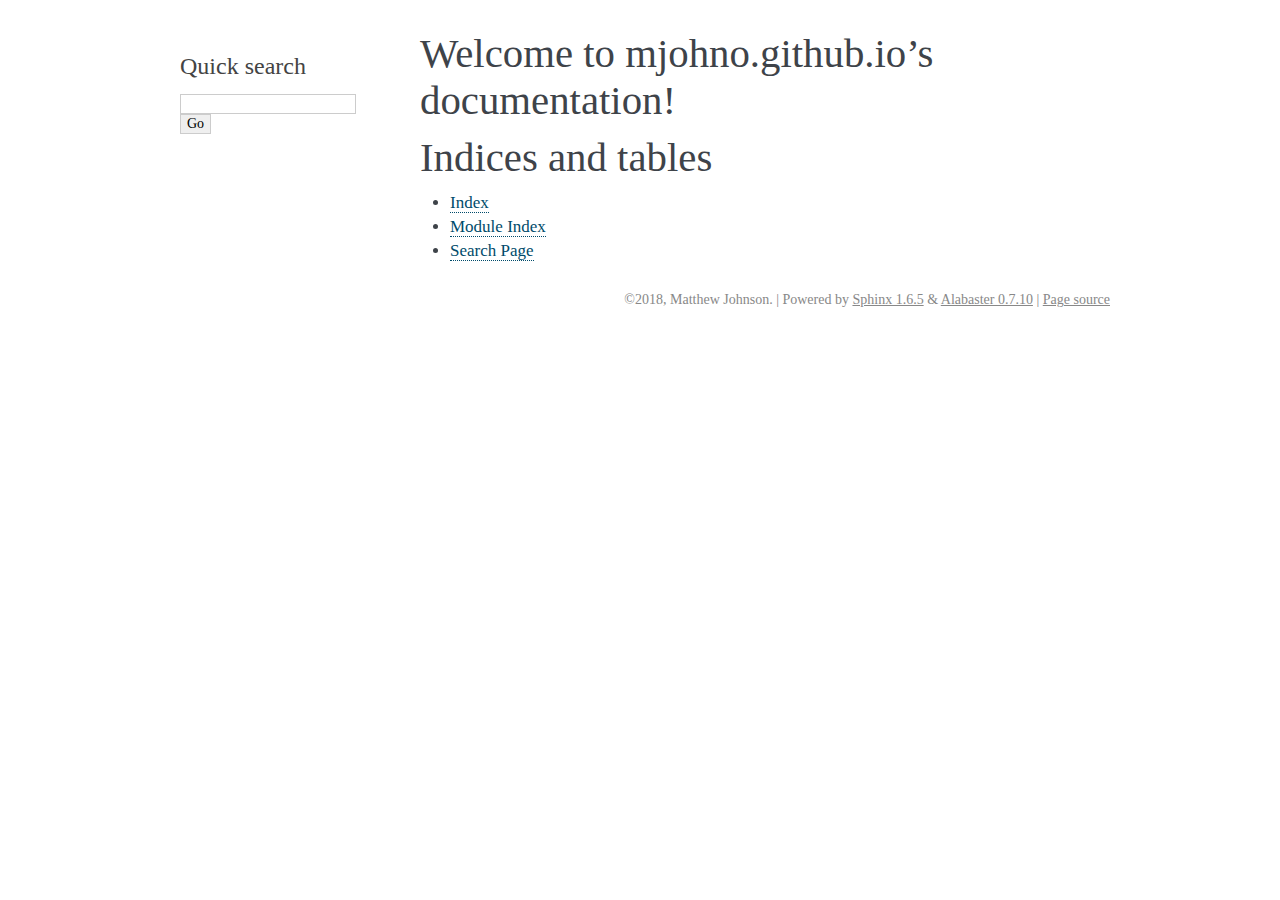
==== index.html @ a2be5b4f "Removing readme and adding first sphinx build" ====
<!DOCTYPE html PUBLIC "-//W3C//DTD XHTML 1.0 Transitional//EN"
  "http://www.w3.org/TR/xhtml1/DTD/xhtml1-transitional.dtd">

<html xmlns="http://www.w3.org/1999/xhtml">
  <head>
    <meta http-equiv="Content-Type" content="text/html; charset=utf-8" />
    <title>Welcome to mjohno.github.io’s documentation! &#8212; mjohno.github.io 1.0.0 documentation</title>
    <link rel="stylesheet" href="_static/alabaster.css" type="text/css" />
    <link rel="stylesheet" href="_static/pygments.css" type="text/css" />
    <script type="text/javascript">
      var DOCUMENTATION_OPTIONS = {
        URL_ROOT:    './',
        VERSION:     '1.0.0',
        COLLAPSE_INDEX: false,
        FILE_SUFFIX: '.html',
        HAS_SOURCE:  true,
        SOURCELINK_SUFFIX: '.txt'
      };
    </script>
    <script type="text/javascript" src="_static/jquery.js"></script>
    <script type="text/javascript" src="_static/underscore.js"></script>
    <script type="text/javascript" src="_static/doctools.js"></script>
    <link rel="index" title="Index" href="genindex.html" />
    <link rel="search" title="Search" href="search.html" />
   
  <link rel="stylesheet" href="_static/custom.css" type="text/css" />
  
  
  <meta name="viewport" content="width=device-width, initial-scale=0.9, maximum-scale=0.9" />

  </head>
  <body>
  

    <div class="document">
      <div class="documentwrapper">
        <div class="bodywrapper">
          <div class="body" role="main">
            
  <div class="section" id="welcome-to-mjohno-github-io-s-documentation">
<h1>Welcome to mjohno.github.io’s documentation!<a class="headerlink" href="#welcome-to-mjohno-github-io-s-documentation" title="Permalink to this headline">¶</a></h1>
<div class="toctree-wrapper compound">
</div>
</div>
<div class="section" id="indices-and-tables">
<h1>Indices and tables<a class="headerlink" href="#indices-and-tables" title="Permalink to this headline">¶</a></h1>
<ul class="simple">
<li><a class="reference internal" href="genindex.html"><span class="std std-ref">Index</span></a></li>
<li><a class="reference internal" href="py-modindex.html"><span class="std std-ref">Module Index</span></a></li>
<li><a class="reference internal" href="search.html"><span class="std std-ref">Search Page</span></a></li>
</ul>
</div>


          </div>
        </div>
      </div>
      <div class="sphinxsidebar" role="navigation" aria-label="main navigation">
        <div class="sphinxsidebarwrapper"><div class="relations">
<h3>Related Topics</h3>
<ul>
  <li><a href="#">Documentation overview</a><ul>
  </ul></li>
</ul>
</div>
<div id="searchbox" style="display: none" role="search">
  <h3>Quick search</h3>
    <form class="search" action="search.html" method="get">
      <div><input type="text" name="q" /></div>
      <div><input type="submit" value="Go" /></div>
      <input type="hidden" name="check_keywords" value="yes" />
      <input type="hidden" name="area" value="default" />
    </form>
</div>
<script type="text/javascript">$('#searchbox').show(0);</script>
        </div>
      </div>
      <div class="clearer"></div>
    </div>
    <div class="footer">
      &copy;2018, Matthew Johnson.
      
      |
      Powered by <a href="http://sphinx-doc.org/">Sphinx 1.6.5</a>
      &amp; <a href="https://github.com/bitprophet/alabaster">Alabaster 0.7.10</a>
      
      |
      <a href="_sources/index.rst.txt"
          rel="nofollow">Page source</a>
    </div>

    

    
  </body>
</html>
---- _static/alabaster.css ----
@import url("basic.css");

/* -- page layout ----------------------------------------------------------- */

body {
    font-family: 'goudy old style', 'minion pro', 'bell mt', Georgia, 'Hiragino Mincho Pro', serif;
    font-size: 17px;
    background-color: #fff;
    color: #000;
    margin: 0;
    padding: 0;
}


div.document {
    width: 940px;
    margin: 30px auto 0 auto;
}

div.documentwrapper {
    float: left;
    width: 100%;
}

div.bodywrapper {
    margin: 0 0 0 220px;
}

div.sphinxsidebar {
    width: 220px;
    font-size: 14px;
    line-height: 1.5;
}

hr {
    border: 1px solid #B1B4B6;
}

div.body {
    background-color: #fff;
    color: #3E4349;
    padding: 0 30px 0 30px;
}

div.body > .section {
    text-align: left;
}

div.footer {
    width: 940px;
    margin: 20px auto 30px auto;
    font-size: 14px;
    color: #888;
    text-align: right;
}

div.footer a {
    color: #888;
}

p.caption {
    font-family: inherit;
    font-size: inherit;
}


div.relations {
    display: none;
}


div.sphinxsidebar a {
    color: #444;
    text-decoration: none;
    border-bottom: 1px dotted #999;
}

div.sphinxsidebar a:hover {
    border-bottom: 1px solid #999;
}

div.sphinxsidebarwrapper {
    padding: 18px 10px;
}

div.sphinxsidebarwrapper p.logo {
    padding: 0;
    margin: -10px 0 0 0px;
    text-align: center;
}

div.sphinxsidebarwrapper h1.logo {
    margin-top: -10px;
    text-align: center;
    margin-bottom: 5px;
    text-align: left;
}

div.sphinxsidebarwrapper h1.logo-name {
    margin-top: 0px;
}

div.sphinxsidebarwrapper p.blurb {
    margin-top: 0;
    font-style: normal;
}

div.sphinxsidebar h3,
div.sphinxsidebar h4 {
    font-family: 'Garamond', 'Georgia', serif;
    color: #444;
    font-size: 24px;
    font-weight: normal;
    margin: 0 0 5px 0;
    padding: 0;
}

div.sphinxsidebar h4 {
    font-size: 20px;
}

div.sphinxsidebar h3 a {
    color: #444;
}

div.sphinxsidebar p.logo a,
div.sphinxsidebar h3 a,
div.sphinxsidebar p.logo a:hover,
div.sphinxsidebar h3 a:hover {
    border: none;
}

div.sphinxsidebar p {
    color: #555;
    margin: 10px 0;
}

div.sphinxsidebar ul {
    margin: 10px 0;
    padding: 0;
    color: #000;
}

div.sphinxsidebar ul li.toctree-l1 > a {
    font-size: 120%;
}

div.sphinxsidebar ul li.toctree-l2 > a {
    font-size: 110%;
}

div.sphinxsidebar input {
    border: 1px solid #CCC;
    font-family: 'goudy old style', 'minion pro', 'bell mt', Georgia, 'Hiragino Mincho Pro', serif;
    font-size: 1em;
}

div.sphinxsidebar hr {
    border: none;
    height: 1px;
    color: #AAA;
    background: #AAA;

    text-align: left;
    margin-left: 0;
    width: 50%;
}

/* -- body styles ----------------------------------------------------------- */

a {
    color: #004B6B;
    text-decoration: underline;
}

a:hover {
    color: #6D4100;
    text-decoration: underline;
}

div.body h1,
div.body h2,
div.body h3,
div.body h4,
div.body h5,
div.body h6 {
    font-family: 'Garamond', 'Georgia', serif;
    font-weight: normal;
    margin: 30px 0px 10px 0px;
    padding: 0;
}

div.body h1 { margin-top: 0; padding-top: 0; font-size: 240%; }
div.body h2 { font-size: 180%; }
div.body h3 { font-size: 150%; }
div.body h4 { font-size: 130%; }
div.body h5 { font-size: 100%; }
div.body h6 { font-size: 100%; }

a.headerlink {
    color: #DDD;
    padding: 0 4px;
    text-decoration: none;
}

a.headerlink:hover {
    color: #444;
    background: #EAEAEA;
}

div.body p, div.body dd, div.body li {
    line-height: 1.4em;
}

div.admonition {
    margin: 20px 0px;
    padding: 10px 30px;
    background-color: #EEE;
    border: 1px solid #CCC;
}

div.admonition tt.xref, div.admonition code.xref, div.admonition a tt {
    background-color: #FBFBFB;
    border-bottom: 1px solid #fafafa;
}

div.admonition p.admonition-title {
    font-family: 'Garamond', 'Georgia', serif;
    font-weight: normal;
    font-size: 24px;
    margin: 0 0 10px 0;
    padding: 0;
    line-height: 1;
}

div.admonition p.last {
    margin-bottom: 0;
}

div.highlight {
    background-color: #fff;
}

dt:target, .highlight {
    background: #FAF3E8;
}

div.warning {
    background-color: #FCC;
    border: 1px solid #FAA;
}

div.danger {
    background-color: #FCC;
    border: 1px solid #FAA;
    -moz-box-shadow: 2px 2px 4px #D52C2C;
    -webkit-box-shadow: 2px 2px 4px #D52C2C;
    box-shadow: 2px 2px 4px #D52C2C;
}

div.error {
    background-color: #FCC;
    border: 1px solid #FAA;
    -moz-box-shadow: 2px 2px 4px #D52C2C;
    -webkit-box-shadow: 2px 2px 4px #D52C2C;
    box-shadow: 2px 2px 4px #D52C2C;
}

div.caution {
    background-color: #FCC;
    border: 1px solid #FAA;
}

div.attention {
    background-color: #FCC;
    border: 1px solid #FAA;
}

div.important {
    background-color: #EEE;
    border: 1px solid #CCC;
}

div.note {
    background-color: #EEE;
    border: 1px solid #CCC;
}

div.tip {
    background-color: #EEE;
    border: 1px solid #CCC;
}

div.hint {
    background-color: #EEE;
    border: 1px solid #CCC;
}

div.seealso {
    background-color: #EEE;
    border: 1px solid #CCC;
}

div.topic {
    background-color: #EEE;
}

p.admonition-title {
    display: inline;
}

p.admonition-title:after {
    content: ":";
}

pre, tt, code {
    font-family: 'Consolas', 'Menlo', 'Deja Vu Sans Mono', 'Bitstream Vera Sans Mono', monospace;
    font-size: 0.9em;
}

.hll {
    background-color: #FFC;
    margin: 0 -12px;
    padding: 0 12px;
    display: block;
}

img.screenshot {
}

tt.descname, tt.descclassname, code.descname, code.descclassname {
    font-size: 0.95em;
}

tt.descname, code.descname {
    padding-right: 0.08em;
}

img.screenshot {
    -moz-box-shadow: 2px 2px 4px #EEE;
    -webkit-box-shadow: 2px 2px 4px #EEE;
    box-shadow: 2px 2px 4px #EEE;
}

table.docutils {
    border: 1px solid #888;
    -moz-box-shadow: 2px 2px 4px #EEE;
    -webkit-box-shadow: 2px 2px 4px #EEE;
    box-shadow: 2px 2px 4px #EEE;
}

table.docutils td, table.docutils th {
    border: 1px solid #888;
    padding: 0.25em 0.7em;
}

table.field-list, table.footnote {
    border: none;
    -moz-box-shadow: none;
    -webkit-box-shadow: none;
    box-shadow: none;
}

table.footnote {
    margin: 15px 0;
    width: 100%;
    border: 1px solid #EEE;
    background: #FDFDFD;
    font-size: 0.9em;
}

table.footnote + table.footnote {
    margin-top: -15px;
    border-top: none;
}

table.field-list th {
    padding: 0 0.8em 0 0;
}

table.field-list td {
    padding: 0;
}

table.field-list p {
    margin-bottom: 0.8em;
}

/* Cloned from
 * https://github.com/sphinx-doc/sphinx/commit/ef60dbfce09286b20b7385333d63a60321784e68
 */
.field-name {
    -moz-hyphens: manual;
    -ms-hyphens: manual;
    -webkit-hyphens: manual;
    hyphens: manual;
}

table.footnote td.label {
    width: .1px;
    padding: 0.3em 0 0.3em 0.5em;
}

table.footnote td {
    padding: 0.3em 0.5em;
}

dl {
    margin: 0;
    padding: 0;
}

dl dd {
    margin-left: 30px;
}

blockquote {
    margin: 0 0 0 30px;
    padding: 0;
}

ul, ol {
    /* Matches the 30px from the narrow-screen "li > ul" selector below */
    margin: 10px 0 10px 30px;
    padding: 0;
}

pre {
    background: #EEE;
    padding: 7px 30px;
    margin: 15px 0px;
    line-height: 1.3em;
}

div.viewcode-block:target {
    background: #ffd;
}

dl pre, blockquote pre, li pre {
    margin-left: 0;
    padding-left: 30px;
}

tt, code {
    background-color: #ecf0f3;
    color: #222;
    /* padding: 1px 2px; */
}

tt.xref, code.xref, a tt {
    background-color: #FBFBFB;
    border-bottom: 1px solid #fff;
}

a.reference {
    text-decoration: none;
    border-bottom: 1px dotted #004B6B;
}

/* Don't put an underline on images */
a.image-reference, a.image-reference:hover {
    border-bottom: none;
}

a.reference:hover {
    border-bottom: 1px solid #6D4100;
}

a.footnote-reference {
    text-decoration: none;
    font-size: 0.7em;
    vertical-align: top;
    border-bottom: 1px dotted #004B6B;
}

a.footnote-reference:hover {
    border-bottom: 1px solid #6D4100;
}

a:hover tt, a:hover code {
    background: #EEE;
}


@media screen and (max-width: 870px) {

    div.sphinxsidebar {
    	display: none;
    }

    div.document {
       width: 100%;

    }

    div.documentwrapper {
    	margin-left: 0;
    	margin-top: 0;
    	margin-right: 0;
    	margin-bottom: 0;
    }

    div.bodywrapper {
    	margin-top: 0;
    	margin-right: 0;
    	margin-bottom: 0;
    	margin-left: 0;
    }

    ul {
    	margin-left: 0;
    }

	li > ul {
        /* Matches the 30px from the "ul, ol" selector above */
		margin-left: 30px;
	}

    .document {
    	width: auto;
    }

    .footer {
    	width: auto;
    }

    .bodywrapper {
    	margin: 0;
    }

    .footer {
    	width: auto;
    }

    .github {
        display: none;
    }



}



@media screen and (max-width: 875px) {

    body {
        margin: 0;
        padding: 20px 30px;
    }

    div.documentwrapper {
        float: none;
        background: #fff;
    }

    div.sphinxsidebar {
        display: block;
        float: none;
        width: 102.5%;
        margin: 50px -30px -20px -30px;
        padding: 10px 20px;
        background: #333;
        color: #FFF;
    }

    div.sphinxsidebar h3, div.sphinxsidebar h4, div.sphinxsidebar p,
    div.sphinxsidebar h3 a {
        color: #fff;
    }

    div.sphinxsidebar a {
        color: #AAA;
    }

    div.sphinxsidebar p.logo {
        display: none;
    }

    div.document {
        width: 100%;
        margin: 0;
    }

    div.footer {
        display: none;
    }

    div.bodywrapper {
        margin: 0;
    }

    div.body {
        min-height: 0;
        padding: 0;
    }

    .rtd_doc_footer {
        display: none;
    }

    .document {
        width: auto;
    }

    .footer {
        width: auto;
    }

    .footer {
        width: auto;
    }

    .github {
        display: none;
    }
}


/* misc. */

.revsys-inline {
    display: none!important;
}

/* Make nested-list/multi-paragraph items look better in Releases changelog
 * pages. Without this, docutils' magical list fuckery causes inconsistent
 * formatting between different release sub-lists.
 */
div#changelog > div.section > ul > li > p:only-child {
    margin-bottom: 0;
}

/* Hide fugly table cell borders in ..bibliography:: directive output */
table.docutils.citation, table.docutils.citation td, table.docutils.citation th {
  border: none;
  /* Below needed in some edge cases; if not applied, bottom shadows appear */
  -moz-box-shadow: none;
  -webkit-box-shadow: none;
  box-shadow: none;
}
---- _static/pygments.css ----
.highlight .hll { background-color: #ffffcc }
.highlight  { background: #eeffcc; }
.highlight .c { color: #408090; font-style: italic } /* Comment */
.highlight .err { border: 1px solid #FF0000 } /* Error */
.highlight .k { color: #007020; font-weight: bold } /* Keyword */
.highlight .o { color: #666666 } /* Operator */
.highlight .ch { color: #408090; font-style: italic } /* Comment.Hashbang */
.highlight .cm { color: #408090; font-style: italic } /* Comment.Multiline */
.highlight .cp { color: #007020 } /* Comment.Preproc */
.highlight .cpf { color: #408090; font-style: italic } /* Comment.PreprocFile */
.highlight .c1 { color: #408090; font-style: italic } /* Comment.Single */
.highlight .cs { color: #408090; background-color: #fff0f0 } /* Comment.Special */
.highlight .gd { color: #A00000 } /* Generic.Deleted */
.highlight .ge { font-style: italic } /* Generic.Emph */
.highlight .gr { color: #FF0000 } /* Generic.Error */
.highlight .gh { color: #000080; font-weight: bold } /* Generic.Heading */
.highlight .gi { color: #00A000 } /* Generic.Inserted */
.highlight .go { color: #333333 } /* Generic.Output */
.highlight .gp { color: #c65d09; font-weight: bold } /* Generic.Prompt */
.highlight .gs { font-weight: bold } /* Generic.Strong */
.highlight .gu { color: #800080; font-weight: bold } /* Generic.Subheading */
.highlight .gt { color: #0044DD } /* Generic.Traceback */
.highlight .kc { color: #007020; font-weight: bold } /* Keyword.Constant */
.highlight .kd { color: #007020; font-weight: bold } /* Keyword.Declaration */
.highlight .kn { color: #007020; font-weight: bold } /* Keyword.Namespace */
.highlight .kp { color: #007020 } /* Keyword.Pseudo */
.highlight .kr { color: #007020; font-weight: bold } /* Keyword.Reserved */
.highlight .kt { color: #902000 } /* Keyword.Type */
.highlight .m { color: #208050 } /* Literal.Number */
.highlight .s { color: #4070a0 } /* Literal.String */
.highlight .na { color: #4070a0 } /* Name.Attribute */
.highlight .nb { color: #007020 } /* Name.Builtin */
.highlight .nc { color: #0e84b5; font-weight: bold } /* Name.Class */
.highlight .no { color: #60add5 } /* Name.Constant */
.highlight .nd { color: #555555; font-weight: bold } /* Name.Decorator */
.highlight .ni { color: #d55537; font-weight: bold } /* Name.Entity */
.highlight .ne { color: #007020 } /* Name.Exception */
.highlight .nf { color: #06287e } /* Name.Function */
.highlight .nl { color: #002070; font-weight: bold } /* Name.Label */
.highlight .nn { color: #0e84b5; font-weight: bold } /* Name.Namespace */
.highlight .nt { color: #062873; font-weight: bold } /* Name.Tag */
.highlight .nv { color: #bb60d5 } /* Name.Variable */
.highlight .ow { color: #007020; font-weight: bold } /* Operator.Word */
.highlight .w { color: #bbbbbb } /* Text.Whitespace */
.highlight .mb { color: #208050 } /* Literal.Number.Bin */
.highlight .mf { color: #208050 } /* Literal.Number.Float */
.highlight .mh { color: #208050 } /* Literal.Number.Hex */
.highlight .mi { color: #208050 } /* Literal.Number.Integer */
.highlight .mo { color: #208050 } /* Literal.Number.Oct */
.highlight .sa { color: #4070a0 } /* Literal.String.Affix */
.highlight .sb { color: #4070a0 } /* Literal.String.Backtick */
.highlight .sc { color: #4070a0 } /* Literal.String.Char */
.highlight .dl { color: #4070a0 } /* Literal.String.Delimiter */
.highlight .sd { color: #4070a0; font-style: italic } /* Literal.String.Doc */
.highlight .s2 { color: #4070a0 } /* Literal.String.Double */
.highlight .se { color: #4070a0; font-weight: bold } /* Literal.String.Escape */
.highlight .sh { color: #4070a0 } /* Literal.String.Heredoc */
.highlight .si { color: #70a0d0; font-style: italic } /* Literal.String.Interpol */
.highlight .sx { color: #c65d09 } /* Literal.String.Other */
.highlight .sr { color: #235388 } /* Literal.String.Regex */
.highlight .s1 { color: #4070a0 } /* Literal.String.Single */
.highlight .ss { color: #517918 } /* Literal.String.Symbol */
.highlight .bp { color: #007020 } /* Name.Builtin.Pseudo */
.highlight .fm { color: #06287e } /* Name.Function.Magic */
.highlight .vc { color: #bb60d5 } /* Name.Variable.Class */
.highlight .vg { color: #bb60d5 } /* Name.Variable.Global */
.highlight .vi { color: #bb60d5 } /* Name.Variable.Instance */
.highlight .vm { color: #bb60d5 } /* Name.Variable.Magic */
.highlight .il { color: #208050 } /* Literal.Number.Integer.Long */
---- _static/custom.css ----
/* This file intentionally left blank. */
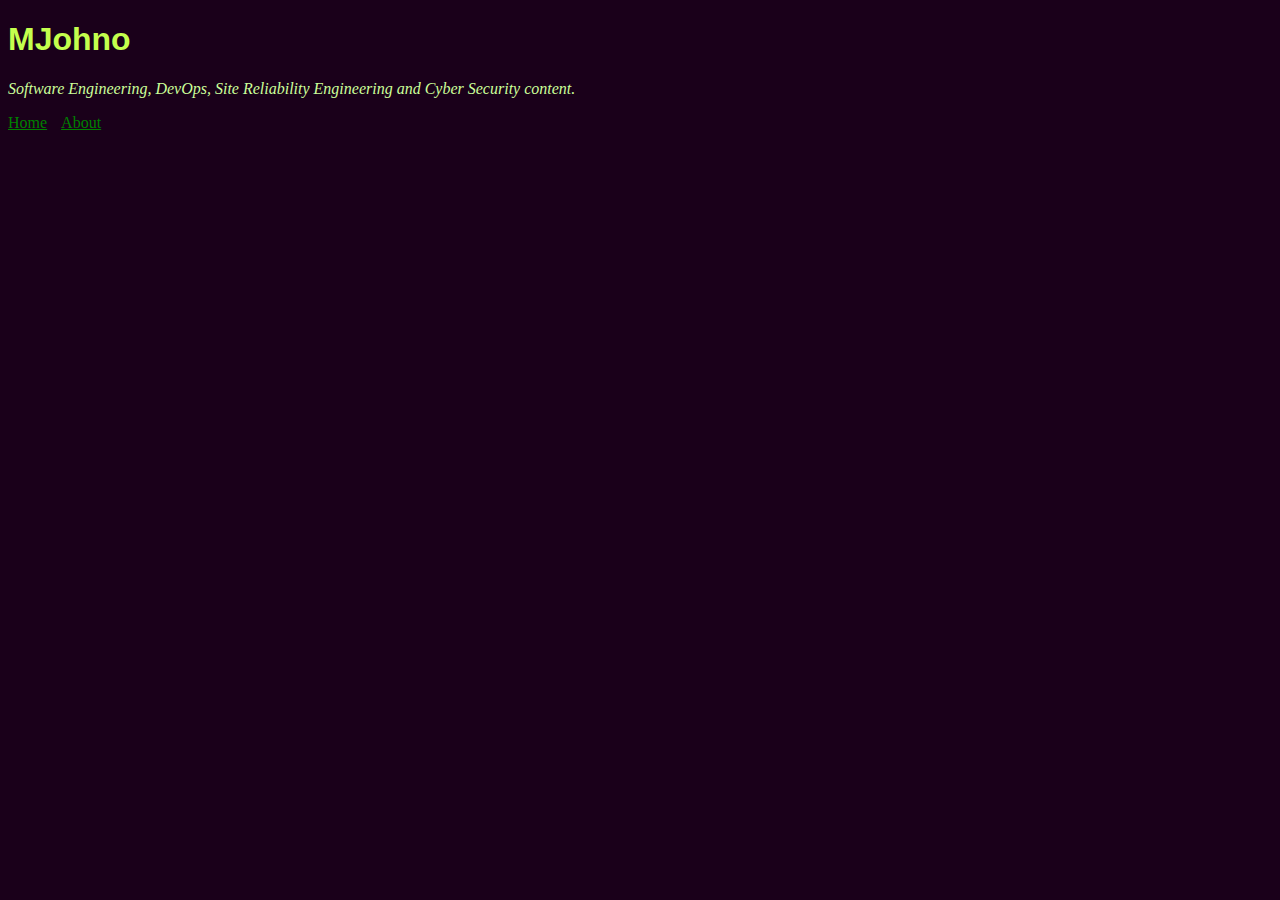
==== commit 083e67bd: "New handmade site" ====
--- a/index.html
+++ b/index.html
@@ -1,97 +1,19 @@
-
-<!DOCTYPE html PUBLIC "-//W3C//DTD XHTML 1.0 Transitional//EN"
-  "http://www.w3.org/TR/xhtml1/DTD/xhtml1-transitional.dtd">
-
-<html xmlns="http://www.w3.org/1999/xhtml">
-  <head>
-    <meta http-equiv="Content-Type" content="text/html; charset=utf-8" />
-    <title>Welcome to mjohno.github.io’s documentation! &#8212; mjohno.github.io 1.0.0 documentation</title>
-    <link rel="stylesheet" href="_static/alabaster.css" type="text/css" />
-    <link rel="stylesheet" href="_static/pygments.css" type="text/css" />
-    <script type="text/javascript">
-      var DOCUMENTATION_OPTIONS = {
-        URL_ROOT:    './',
-        VERSION:     '1.0.0',
-        COLLAPSE_INDEX: false,
-        FILE_SUFFIX: '.html',
-        HAS_SOURCE:  true,
-        SOURCELINK_SUFFIX: '.txt'
-      };
-    </script>
-    <script type="text/javascript" src="_static/jquery.js"></script>
-    <script type="text/javascript" src="_static/underscore.js"></script>
-    <script type="text/javascript" src="_static/doctools.js"></script>
-    <link rel="index" title="Index" href="genindex.html" />
-    <link rel="search" title="Search" href="search.html" />
-   
-  <link rel="stylesheet" href="_static/custom.css" type="text/css" />
-  
-  
-  <meta name="viewport" content="width=device-width, initial-scale=0.9, maximum-scale=0.9" />
-
-  </head>
-  <body>
-  
-
-    <div class="document">
-      <div class="documentwrapper">
-        <div class="bodywrapper">
-          <div class="body" role="main">
-            
-  <div class="section" id="welcome-to-mjohno-github-io-s-documentation">
-<h1>Welcome to mjohno.github.io’s documentation!<a class="headerlink" href="#welcome-to-mjohno-github-io-s-documentation" title="Permalink to this headline">¶</a></h1>
-<div class="toctree-wrapper compound">
-</div>
-</div>
-<div class="section" id="indices-and-tables">
-<h1>Indices and tables<a class="headerlink" href="#indices-and-tables" title="Permalink to this headline">¶</a></h1>
-<ul class="simple">
-<li><a class="reference internal" href="genindex.html"><span class="std std-ref">Index</span></a></li>
-<li><a class="reference internal" href="py-modindex.html"><span class="std std-ref">Module Index</span></a></li>
-<li><a class="reference internal" href="search.html"><span class="std std-ref">Search Page</span></a></li>
+<!DOCTYPE html>
+<html lang="en">
+<head>
+<title>MJohno</title>
+<meta charset="UTF-8">
+<meta name="viewport" content="width=device-width, initial-scale=1.0">
+<meta name="author" content="mjohno">
+<link rel="stylesheet" href="default.css">
+<meta name="description" content="Content from a Software Engineer specialising in DevOps, SRE and Cyber Security.">
+<meta name="keywords" content="SRE Consultant, DevOps Consultant, Cyber Security Consultant, DevOps, Site Reliability, SRE, Cyber Security">
+</head>
+<body>
+<h1>MJohno</h1>
+<p><i>Software Engineering, DevOps, Site Reliability Engineering and Cyber Security content.</i></p>
+<ul class="nav">
+  <li><a href="/">Home</a></li>
+  <li><a href="/about.html">About</a></li>
 </ul>
-</div>
-
-
-          </div>
-        </div>
-      </div>
-      <div class="sphinxsidebar" role="navigation" aria-label="main navigation">
-        <div class="sphinxsidebarwrapper"><div class="relations">
-<h3>Related Topics</h3>
-<ul>
-  <li><a href="#">Documentation overview</a><ul>
-  </ul></li>
-</ul>
-</div>
-<div id="searchbox" style="display: none" role="search">
-  <h3>Quick search</h3>
-    <form class="search" action="search.html" method="get">
-      <div><input type="text" name="q" /></div>
-      <div><input type="submit" value="Go" /></div>
-      <input type="hidden" name="check_keywords" value="yes" />
-      <input type="hidden" name="area" value="default" />
-    </form>
-</div>
-<script type="text/javascript">$('#searchbox').show(0);</script>
-        </div>
-      </div>
-      <div class="clearer"></div>
-    </div>
-    <div class="footer">
-      &copy;2018, Matthew Johnson.
-      
-      |
-      Powered by <a href="http://sphinx-doc.org/">Sphinx 1.6.5</a>
-      &amp; <a href="https://github.com/bitprophet/alabaster">Alabaster 0.7.10</a>
-      
-      |
-      <a href="_sources/index.rst.txt"
-          rel="nofollow">Page source</a>
-    </div>
-
-    
-
-    
-  </body>
-</html>+</body>--- a/default.css
+++ b/default.css
@@ -0,0 +1,35 @@
+/* Defaults */
+body {
+  /* background-color: #2f2f1e; /* Green */
+  background-color: #1a001a;
+  font-family: serif;
+  color: #ccff99;
+  text-align: justify;
+}
+
+h1, h2, h3, h4, h5, h6 {
+  font-family: sans-serif;
+  color: #c4ff4d;
+}
+
+a:link {
+  color: green;
+}
+a:visited {
+  color: purple;
+}
+a:hover {
+  color: pink;
+}
+a:active {
+  color: blue;
+}
+
+/* Navigation Bar */
+ul.nav {
+  padding-left: 0px;
+}
+ul.nav > li {
+  display: inline-block;
+  padding-right: 10px;
+}